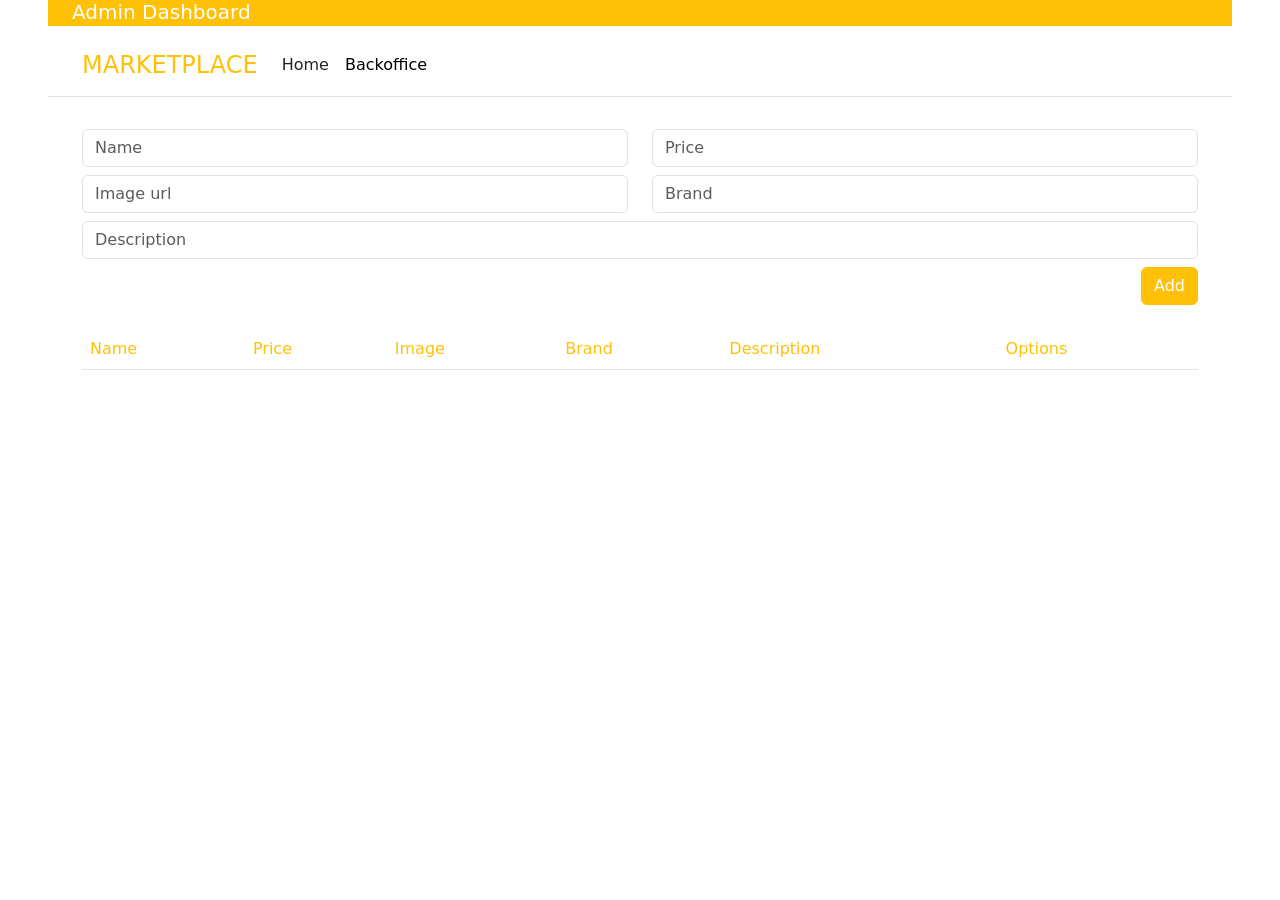
==== backoffice.html @ 4eb74eb2 "W4D4 - esercizio base completato" ====
<!DOCTYPE html>
<html lang="en">

<head>
    <meta charset="UTF-8">
    <meta name="viewport" content="width=device-width, initial-scale=1.0">
    <title>Backoffice</title>
    <link href="https://cdn.jsdelivr.net/npm/bootstrap@5.3.8/dist/css/bootstrap.min.css" rel="stylesheet"
        integrity="sha384-sRIl4kxILFvY47J16cr9ZwB07vP4J8+LH7qKQnuqkuIAvNWLzeN8tE5YBujZqJLB" crossorigin="anonymous">
    <link rel="stylesheet" href="https://cdn.jsdelivr.net/npm/bootstrap-icons@1.13.1/font/bootstrap-icons.min.css">
</head>

<body>
    <header class="overflow-hidden mx-5">
        <div class="bg-warning">
            <span class="p-4 fw-light h5 text-white">Admin Dashboard</span>
        </div>
        <nav class="navbar navbar-expand-lg border-bottom my-2">
            <div class="container">
                <a class="navbar-brand text-warning fs-4">MARKETPLACE</a>
                <div class="collapse navbar-collapse justify-content-between" id="navbarNav">
                    <ul class="navbar-nav">
                        <li class="nav-item">
                            <a class="nav-link active text-dark" aria-current="page" href="index.html">Home</a>
                        </li>
                        <li class="nav-item">
                            <a class="fw-medium text-black nav-link" href="backoffice.html">Backoffice</a>
                        </li>
                    </ul>
                </div>

                <button class="navbar-toggler" type="button" data-bs-toggle="collapse" data-bs-target="#navbarNav"
                    aria-controls="navbarNav" aria-expanded="false" aria-label="Toggle navigation">
                    <span class="navbar-toggler-icon"></span>
                </button>
            </div>
        </nav>
    </header>
    <section>
        <div class="container">
            <form action="">
                <div class="row py-4 gy-2">
                    <div class="col-12 col-sm-6">
                        <input type="text" class="form-control" placeholder="Name" aria-label="Name" id="name">
                    </div>
                    <div class="col-12 col-sm-6">
                        <input type="number" class="form-control" placeholder="Price" aria-label="Price" id="price">
                    </div>
                    <div class="col-12 col-sm-6">
                        <input type="text" class="form-control" placeholder="Image url" aria-label="Image url" id="imgUrl">
                    </div>
                    <div class="col-12 col-sm-6">
                        <input type="text" class="form-control" placeholder="Brand" aria-label="Brand" id="brand">
                    </div>
                    <div class="col-12">
                        <input type="text" class="form-control" placeholder="Description" aria-label="Description"
                            id="description">
                    </div>
                    <div class="col-12 d-flex justify-content-end">
                        <button type="submit" class="btn btn-warning text-white" id="add-btn">Add</button>
                    </div>
                </div>
            </form>
            <table class="table">
                <thead>
                    <tr>
                        <th class="text-warning fw-medium">Name</th>
                        <th class="text-warning fw-medium">Price</th>
                        <th class="text-warning fw-medium">Image</th>
                        <th class="text-warning fw-medium">Brand</th>
                        <th class="text-warning fw-medium">Description</th>
                        <th class="text-warning fw-medium">Options</th>
                    </tr>
                </thead>
                <tbody id="product-row"></tbody>
            </table>
            <div class="modal fade" id="editForm" tabindex="-1" aria-labelledby="exampleModalLabel" aria-hidden="true">
                <div class="modal-dialog">
                    <div class="modal-content">
                        <div class="modal-header">
                            <h1 class="modal-title fs-5" id="exampleModalLabel">Edit Product</h1>
                            <button type="button" class="btn-close" data-bs-dismiss="modal" aria-label="Close"></button>
                        </div>
                        <div class="modal-body">
                            <form action="">
                                <div class="row py-4 gy-2">
                                    <div class="col-12 col-sm-6">
                                        <input type="text" class="form-control" placeholder="Name" aria-label="Name"
                                            id="editName">
                                    </div>
                                    <div class="col-12 col-sm-6">
                                        <input type="number" class="form-control" placeholder="Price" aria-label="Price"
                                            id="editPrice">
                                    </div>
                                    <div class="col-12 col-sm-6">
                                        <input type="text" class="form-control" placeholder="Image url"
                                            aria-label="Image url" id="editImgUrl">
                                    </div>
                                    <div class="col-12 col-sm-6">
                                        <input type="text" class="form-control" placeholder="Brand" aria-label="Brand"
                                            id="editBrand">
                                    </div>
                                    <div class="col-12">
                                        <input type="text" class="form-control" placeholder="Description"
                                            aria-label="Description" id="editDescription">
                                    </div>
                                    <div class="col-12">
                                        <button type="submit" class="btn btn-warning text-white" id="edit-btn">Edit</button>
                                    </div>
                                </div>
                            </form>
                        </div>
                        <div class="modal-footer">
                            <button type="button" class="btn btn-outline-warning text-warning text-over-white" data-bs-dismiss="modal">Close</button>
                        </div>
                    </div>
                </div>
            </div>
        </div>
    </section>



    <script src="https://cdn.jsdelivr.net/npm/@popperjs/core@2.11.8/dist/umd/popper.min.js"
        integrity="sha384-I7E8VVD/ismYTF4hNIPjVp/Zjvgyol6VFvRkX/vR+Vc4jQkC+hVqc2pM8ODewa9r"
        crossorigin="anonymous"></script>
    <script src="https://cdn.jsdelivr.net/npm/bootstrap@5.3.8/dist/js/bootstrap.min.js"
        integrity="sha384-G/EV+4j2dNv+tEPo3++6LCgdCROaejBqfUeNjuKAiuXbjrxilcCdDz6ZAVfHWe1Y"
        crossorigin="anonymous"></script>
    <script src="./backoffice.js"></script>
</body>

</html>
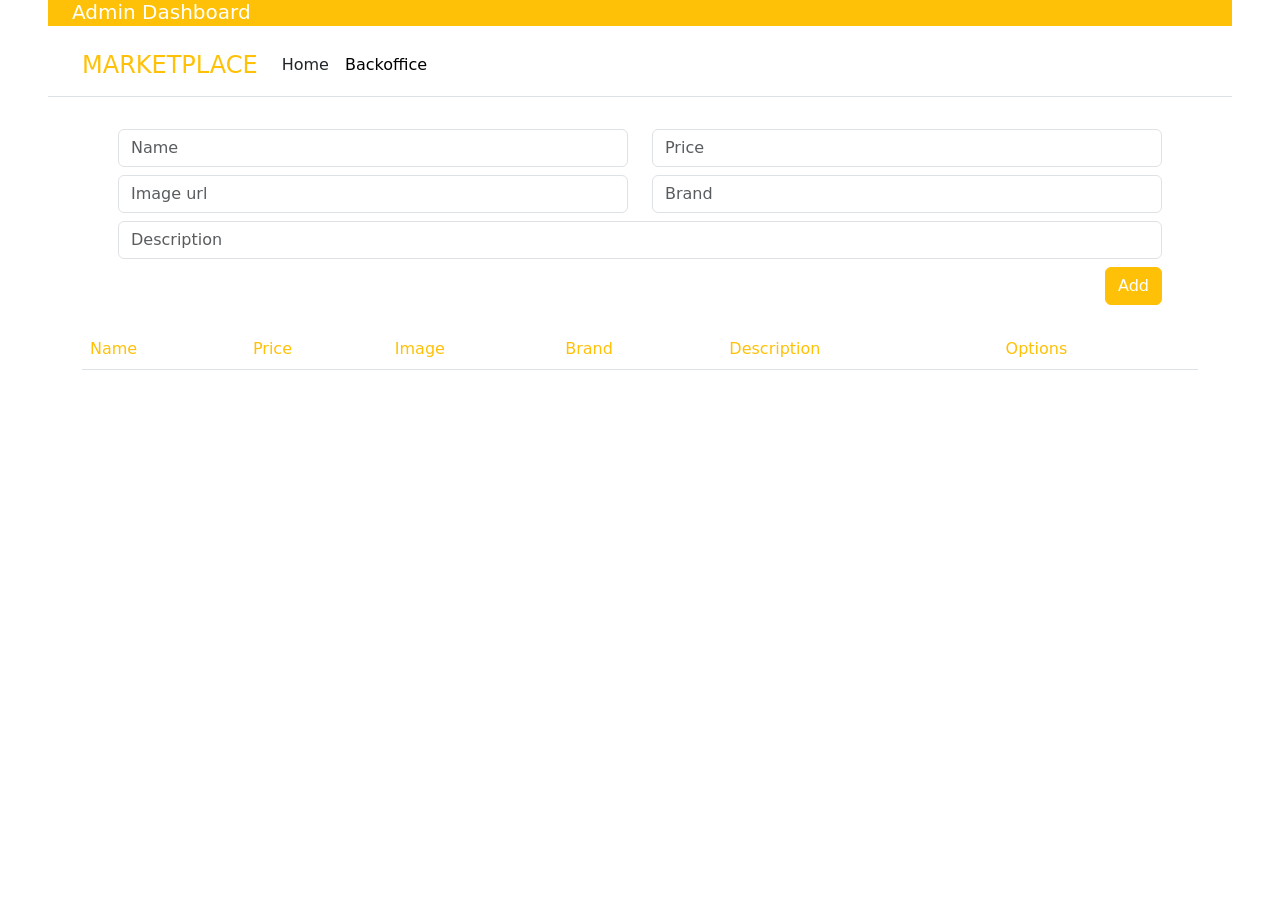
==== commit 133c1dab: "filterByBrand added + edits" ====
--- a/backoffice.html
+++ b/backoffice.html
@@ -11,13 +11,13 @@
 </head>
 
 <body>
-    <header class="overflow-hidden mx-5">
+    <header class="overflow-hidden mx-3 mx-md-5">
         <div class="bg-warning">
             <span class="p-4 fw-light h5 text-white">Admin Dashboard</span>
         </div>
         <nav class="navbar navbar-expand-lg border-bottom my-2">
             <div class="container">
-                <a class="navbar-brand text-warning fs-4">MARKETPLACE</a>
+                <a class="navbar-brand text-warning fs-4" aria-current="page" href="index.html">MARKETPLACE</a>
                 <div class="collapse navbar-collapse justify-content-between" id="navbarNav">
                     <ul class="navbar-nav">
                         <li class="nav-item">
@@ -37,7 +37,7 @@
         </nav>
     </header>
     <section>
-        <div class="container">
+        <div class="container px-5">
             <form action="">
                 <div class="row py-4 gy-2">
                     <div class="col-12 col-sm-6">
@@ -47,7 +47,8 @@
                         <input type="number" class="form-control" placeholder="Price" aria-label="Price" id="price">
                     </div>
                     <div class="col-12 col-sm-6">
-                        <input type="text" class="form-control" placeholder="Image url" aria-label="Image url" id="imgUrl">
+                        <input type="text" class="form-control" placeholder="Image url" aria-label="Image url"
+                            id="imgUrl">
                     </div>
                     <div class="col-12 col-sm-6">
                         <input type="text" class="form-control" placeholder="Brand" aria-label="Brand" id="brand">
@@ -61,7 +62,11 @@
                     </div>
                 </div>
             </form>
-            <table class="table">
+        </div>
+    </section>
+    <section>
+        <div class="container">
+            <table class="table px-5 me-5">
                 <thead>
                     <tr>
                         <th class="text-warning fw-medium">Name</th>
@@ -74,7 +79,12 @@
                 </thead>
                 <tbody id="product-row"></tbody>
             </table>
-            <div class="modal fade" id="editForm" tabindex="-1" aria-labelledby="exampleModalLabel" aria-hidden="true">
+        </div>
+    </section>
+    <section>
+        <div class="container">
+            <div class="modal fade mt-4" id="editForm" tabindex="-1" aria-labelledby="exampleModalLabel"
+                aria-hidden="true">
                 <div class="modal-dialog">
                     <div class="modal-content">
                         <div class="modal-header">
@@ -105,13 +115,11 @@
                                             aria-label="Description" id="editDescription">
                                     </div>
                                     <div class="col-12">
-                                        <button type="submit" class="btn btn-warning text-white" id="edit-btn">Edit</button>
+                                        <button type="submit" class="btn btn-warning text-white"
+                                            id="edit-btn">Edit</button>
                                     </div>
                                 </div>
                             </form>
-                        </div>
-                        <div class="modal-footer">
-                            <button type="button" class="btn btn-outline-warning text-warning text-over-white" data-bs-dismiss="modal">Close</button>
                         </div>
                     </div>
                 </div>
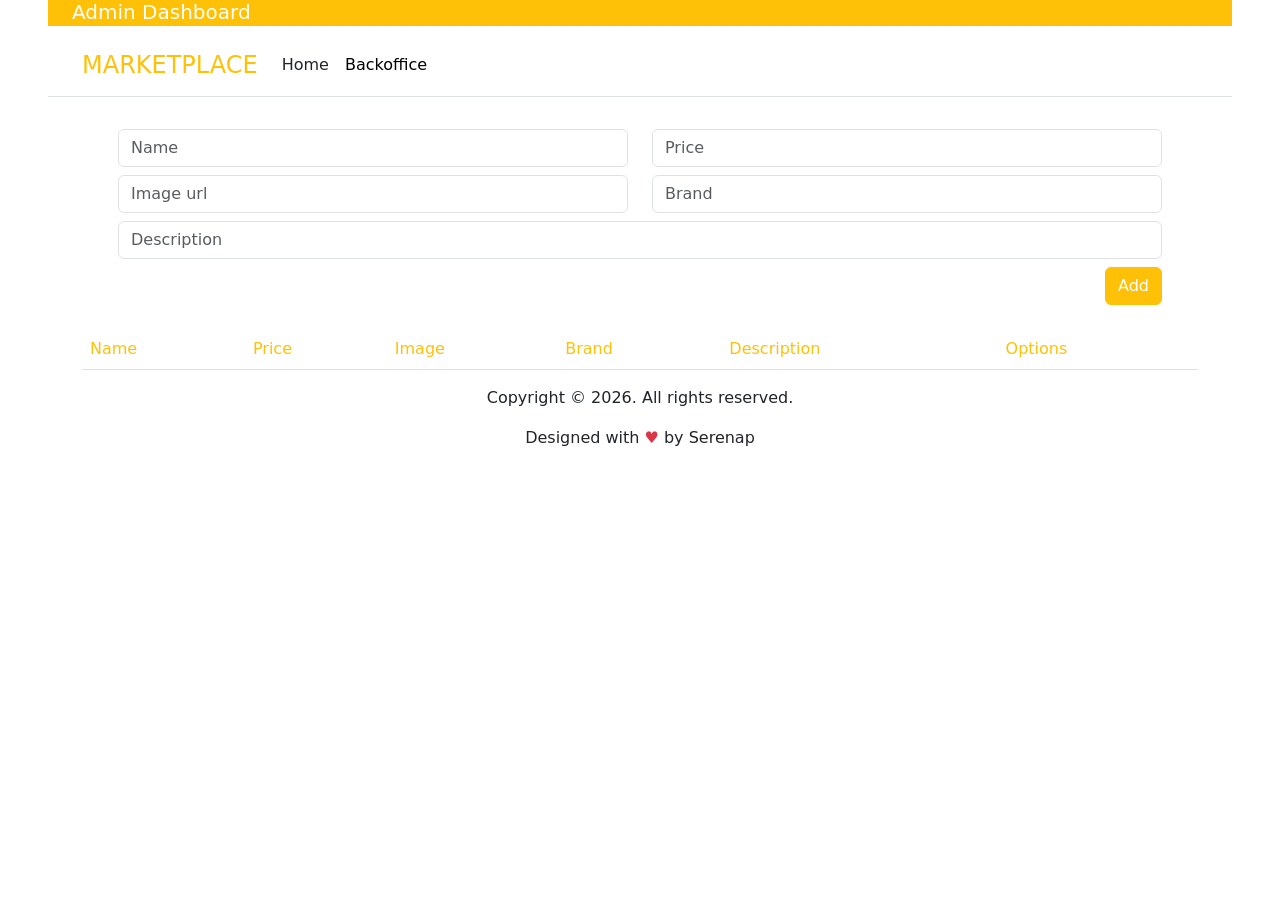
==== commit 59009ab3: "added footer :)" ====
--- a/backoffice.html
+++ b/backoffice.html
@@ -36,97 +36,104 @@
             </div>
         </nav>
     </header>
-    <section>
-        <div class="container px-5">
-            <form action="">
-                <div class="row py-4 gy-2">
-                    <div class="col-12 col-sm-6">
-                        <input type="text" class="form-control" placeholder="Name" aria-label="Name" id="name">
+    <main>
+        <section>
+            <div class="container px-5">
+                <form action="">
+                    <div class="row py-4 gy-2">
+                        <div class="col-12 col-sm-6">
+                            <input type="text" class="form-control" placeholder="Name" aria-label="Name" id="name">
+                        </div>
+                        <div class="col-12 col-sm-6">
+                            <input type="number" class="form-control" placeholder="Price" aria-label="Price" id="price">
+                        </div>
+                        <div class="col-12 col-sm-6">
+                            <input type="text" class="form-control" placeholder="Image url" aria-label="Image url"
+                                id="imgUrl">
+                        </div>
+                        <div class="col-12 col-sm-6">
+                            <input type="text" class="form-control" placeholder="Brand" aria-label="Brand" id="brand">
+                        </div>
+                        <div class="col-12">
+                            <input type="text" class="form-control" placeholder="Description" aria-label="Description"
+                                id="description">
+                        </div>
+                        <div class="col-12 d-flex justify-content-end">
+                            <button type="submit" class="btn btn-warning text-white" id="add-btn">Add</button>
+                        </div>
                     </div>
-                    <div class="col-12 col-sm-6">
-                        <input type="number" class="form-control" placeholder="Price" aria-label="Price" id="price">
-                    </div>
-                    <div class="col-12 col-sm-6">
-                        <input type="text" class="form-control" placeholder="Image url" aria-label="Image url"
-                            id="imgUrl">
-                    </div>
-                    <div class="col-12 col-sm-6">
-                        <input type="text" class="form-control" placeholder="Brand" aria-label="Brand" id="brand">
-                    </div>
-                    <div class="col-12">
-                        <input type="text" class="form-control" placeholder="Description" aria-label="Description"
-                            id="description">
-                    </div>
-                    <div class="col-12 d-flex justify-content-end">
-                        <button type="submit" class="btn btn-warning text-white" id="add-btn">Add</button>
-                    </div>
-                </div>
-            </form>
-        </div>
-    </section>
-    <section>
-        <div class="container">
-            <table class="table px-5 me-5">
-                <thead>
-                    <tr>
-                        <th class="text-warning fw-medium">Name</th>
-                        <th class="text-warning fw-medium">Price</th>
-                        <th class="text-warning fw-medium">Image</th>
-                        <th class="text-warning fw-medium">Brand</th>
-                        <th class="text-warning fw-medium">Description</th>
-                        <th class="text-warning fw-medium">Options</th>
-                    </tr>
-                </thead>
-                <tbody id="product-row"></tbody>
-            </table>
-        </div>
-    </section>
-    <section>
-        <div class="container">
-            <div class="modal fade mt-4" id="editForm" tabindex="-1" aria-labelledby="exampleModalLabel"
-                aria-hidden="true">
-                <div class="modal-dialog">
-                    <div class="modal-content">
-                        <div class="modal-header">
-                            <h1 class="modal-title fs-5" id="exampleModalLabel">Edit Product</h1>
-                            <button type="button" class="btn-close" data-bs-dismiss="modal" aria-label="Close"></button>
-                        </div>
-                        <div class="modal-body">
-                            <form action="">
-                                <div class="row py-4 gy-2">
-                                    <div class="col-12 col-sm-6">
-                                        <input type="text" class="form-control" placeholder="Name" aria-label="Name"
-                                            id="editName">
+                </form>
+            </div>
+        </section>
+        <section>
+            <div class="container">
+                <table class="table px-5 me-5">
+                    <thead>
+                        <tr>
+                            <th class="text-warning fw-medium">Name</th>
+                            <th class="text-warning fw-medium">Price</th>
+                            <th class="text-warning fw-medium">Image</th>
+                            <th class="text-warning fw-medium">Brand</th>
+                            <th class="text-warning fw-medium">Description</th>
+                            <th class="text-warning fw-medium">Options</th>
+                        </tr>
+                    </thead>
+                    <tbody id="product-row"></tbody>
+                </table>
+            </div>
+        </section>
+        <section>
+            <div class="container">
+                <div class="modal fade mt-4" id="editForm" tabindex="-1" aria-labelledby="exampleModalLabel"
+                    aria-hidden="true">
+                    <div class="modal-dialog">
+                        <div class="modal-content">
+                            <div class="modal-header">
+                                <h1 class="modal-title fs-5" id="exampleModalLabel">Edit Product</h1>
+                                <button type="button" class="btn-close" data-bs-dismiss="modal" aria-label="Close"></button>
+                            </div>
+                            <div class="modal-body">
+                                <form action="">
+                                    <div class="row py-4 gy-2">
+                                        <div class="col-12 col-sm-6">
+                                            <input type="text" class="form-control" placeholder="Name" aria-label="Name"
+                                                id="editName">
+                                        </div>
+                                        <div class="col-12 col-sm-6">
+                                            <input type="number" class="form-control" placeholder="Price" aria-label="Price"
+                                                id="editPrice">
+                                        </div>
+                                        <div class="col-12 col-sm-6">
+                                            <input type="text" class="form-control" placeholder="Image url"
+                                                aria-label="Image url" id="editImgUrl">
+                                        </div>
+                                        <div class="col-12 col-sm-6">
+                                            <input type="text" class="form-control" placeholder="Brand" aria-label="Brand"
+                                                id="editBrand">
+                                        </div>
+                                        <div class="col-12">
+                                            <input type="text" class="form-control" placeholder="Description"
+                                                aria-label="Description" id="editDescription">
+                                        </div>
+                                        <div class="col-12">
+                                            <button type="submit" class="btn btn-warning text-white"
+                                                id="edit-btn">Edit</button>
+                                        </div>
                                     </div>
-                                    <div class="col-12 col-sm-6">
-                                        <input type="number" class="form-control" placeholder="Price" aria-label="Price"
-                                            id="editPrice">
-                                    </div>
-                                    <div class="col-12 col-sm-6">
-                                        <input type="text" class="form-control" placeholder="Image url"
-                                            aria-label="Image url" id="editImgUrl">
-                                    </div>
-                                    <div class="col-12 col-sm-6">
-                                        <input type="text" class="form-control" placeholder="Brand" aria-label="Brand"
-                                            id="editBrand">
-                                    </div>
-                                    <div class="col-12">
-                                        <input type="text" class="form-control" placeholder="Description"
-                                            aria-label="Description" id="editDescription">
-                                    </div>
-                                    <div class="col-12">
-                                        <button type="submit" class="btn btn-warning text-white"
-                                            id="edit-btn">Edit</button>
-                                    </div>
-                                </div>
-                            </form>
+                                </form>
+                            </div>
                         </div>
                     </div>
                 </div>
             </div>
+        </section>
+    </main>
+    <footer class="footer text-center">
+        <div class="container">
+            <p>Copyright &copy; 2026. All rights reserved.</p>
+            <p>Designed with <span class="text-danger">&hearts;</span> by Serenap</p>
         </div>
-    </section>
-
+    </footer>
 
 
     <script src="https://cdn.jsdelivr.net/npm/@popperjs/core@2.11.8/dist/umd/popper.min.js"
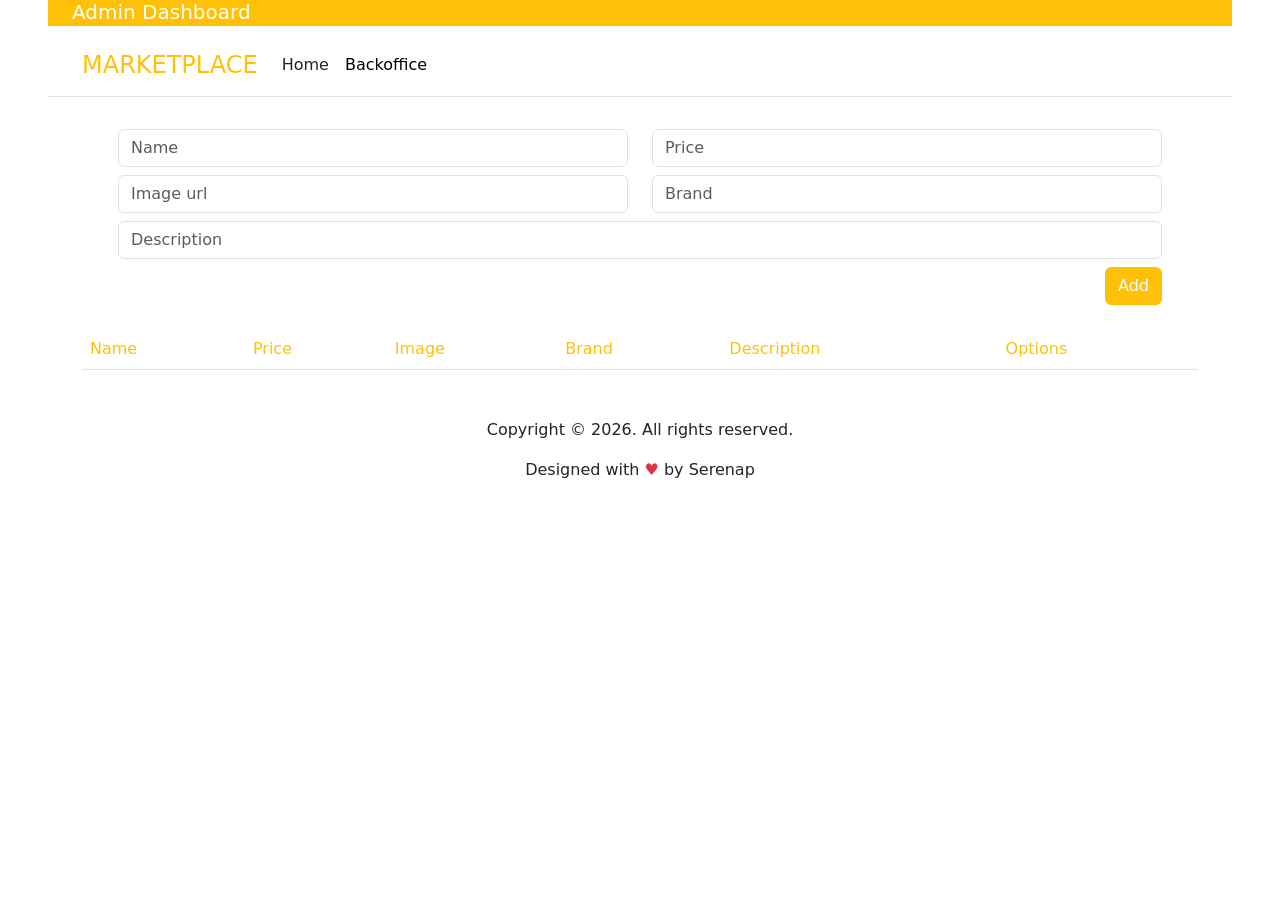
==== commit c280a684: "last update bye" ====
--- a/backoffice.html
+++ b/backoffice.html
@@ -128,7 +128,7 @@
             </div>
         </section>
     </main>
-    <footer class="footer text-center">
+    <footer class="footer text-center mt-5">
         <div class="container">
             <p>Copyright &copy; 2026. All rights reserved.</p>
             <p>Designed with <span class="text-danger">&hearts;</span> by Serenap</p>
